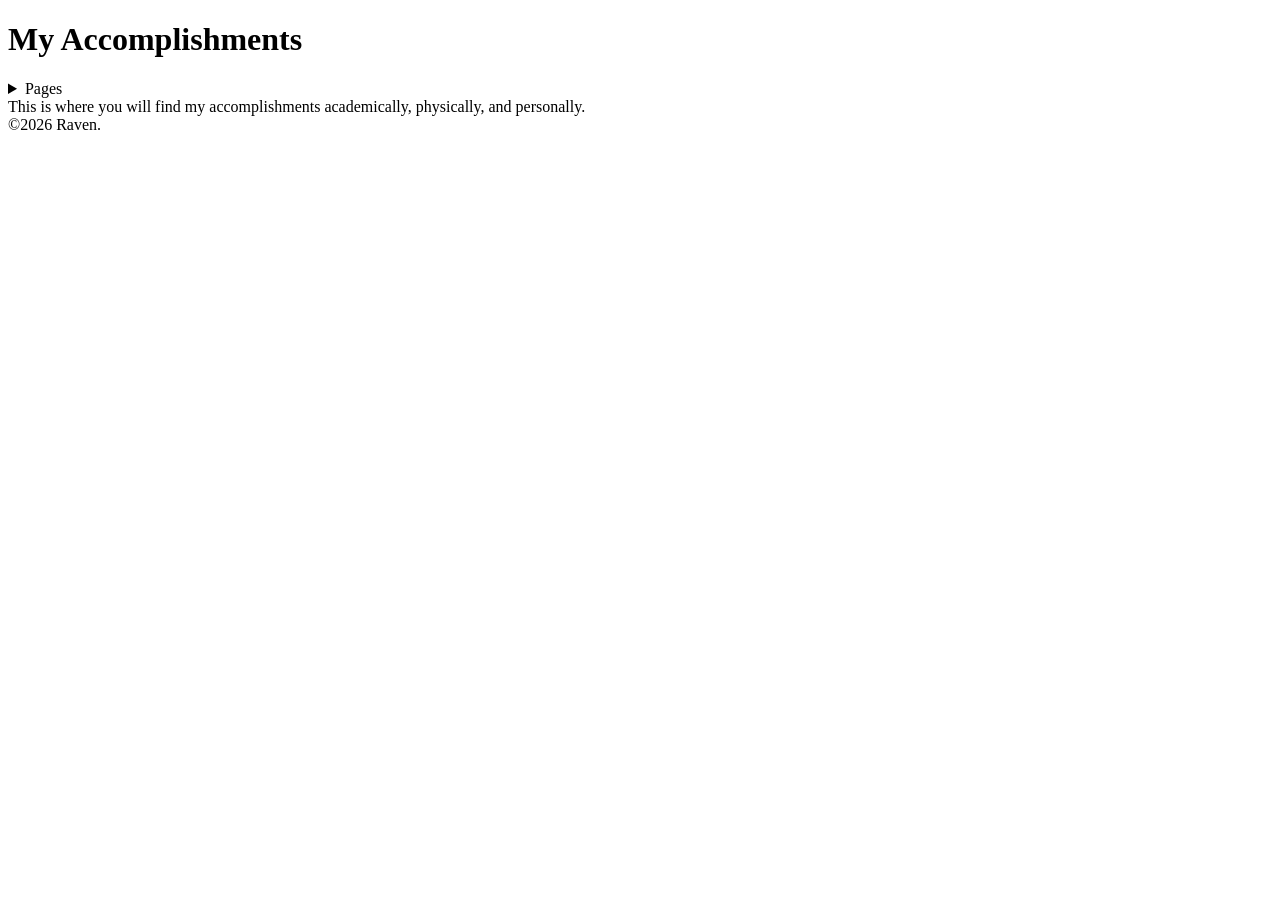
==== accomplishments.html @ 5fd98f4b "This is my stuff" ====
<!DOCTYPE html>
<html lang="en">
<head>
    <meta charset="UTF-8">
    <meta name="viewport" content="width=device-width, initial-scale=1.0">
    <title>Accomplishments</title>
    <link rel="stylesheet" href="styles.css">
</head>
<body>
    <header>
        <h1>
            My Accomplishments
        </h1>
        <details>
            <summary>
                Pages
            </summary>
                <nav>
                    <ul>
                        <li>
                            <a href= "index.html">
                                Home
                            </a>
                        </li>
                        <li>
                            <a href="extracurricular_activities.html">
                                Extracurricular Activities
                            </a>
                        </li>
                        <li>
                            <span>
                                Accomplishments
                            </span>
                        </li>
                        <li>
                            <a href="work_experience.html">
                                Work Experience
                            </a> 
                        </li>
                        <li>
                            <a href="professional_aspirations.html">
                                Professional Aspirations
                            </a> 
                        </li>
                    </ul>
                </nav>
        </details>
    </header>
    <main>
        <article>
            <section>
                This is where you will find my accomplishments academically, physically, and personally.
            </section>
            <!-- find out how to unbold text -->
        </article>
    </main>
    <footer>
        &copy;2026 Raven.
    </footer>
</body>
</html>
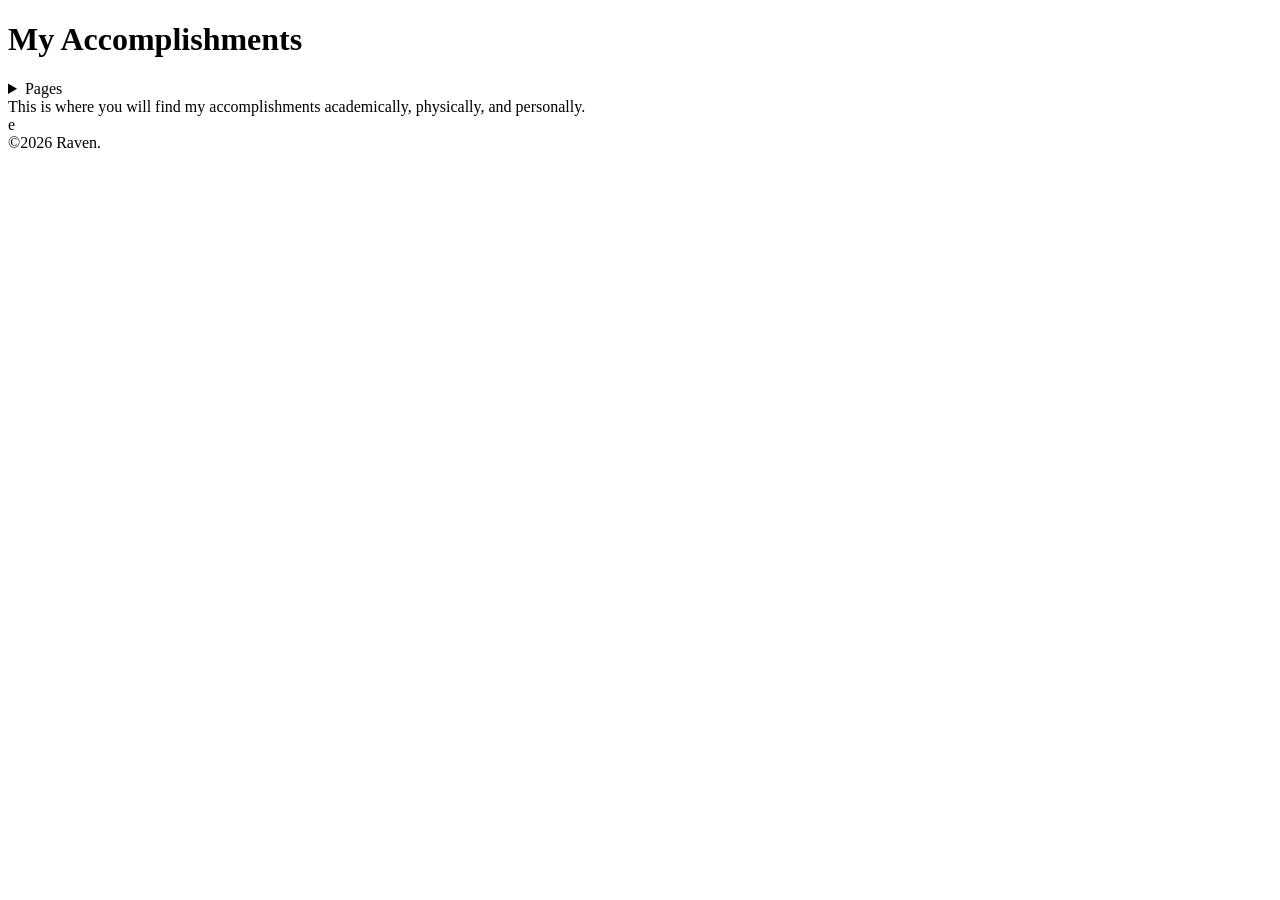
==== commit 952db9ad: "!" ====
--- a/accomplishments.html
+++ b/accomplishments.html
@@ -51,7 +51,7 @@
             <section>
                 This is where you will find my accomplishments academically, physically, and personally.
             </section>
-            <!-- find out how to unbold text -->
+        e
         </article>
     </main>
     <footer>
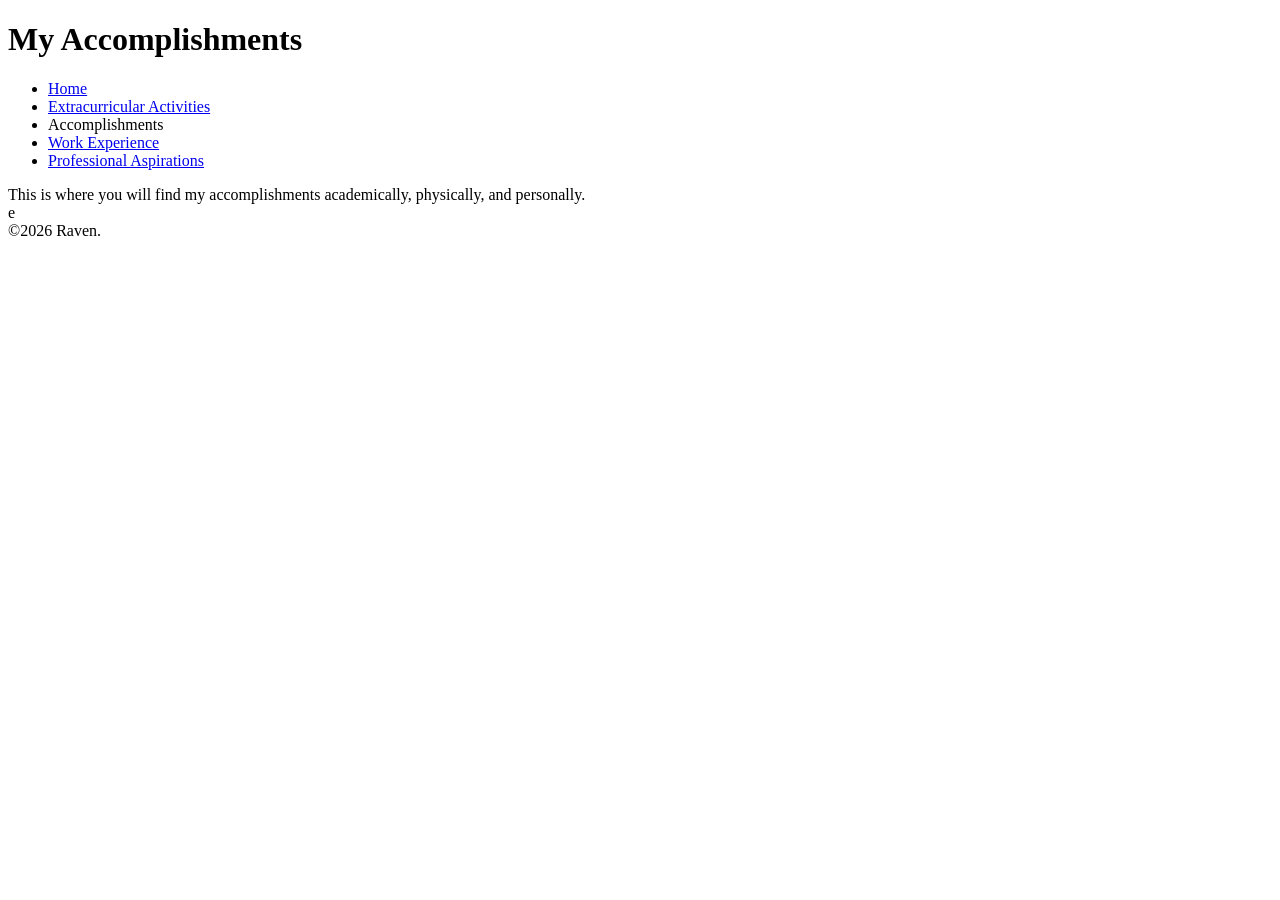
==== commit 96f7d868: "saved" ====
--- a/accomplishments.html
+++ b/accomplishments.html
@@ -11,10 +11,6 @@
         <h1>
             My Accomplishments
         </h1>
-        <details>
-            <summary>
-                Pages
-            </summary>
                 <nav>
                     <ul>
                         <li>
@@ -44,7 +40,6 @@
                         </li>
                     </ul>
                 </nav>
-        </details>
     </header>
     <main>
         <article>
